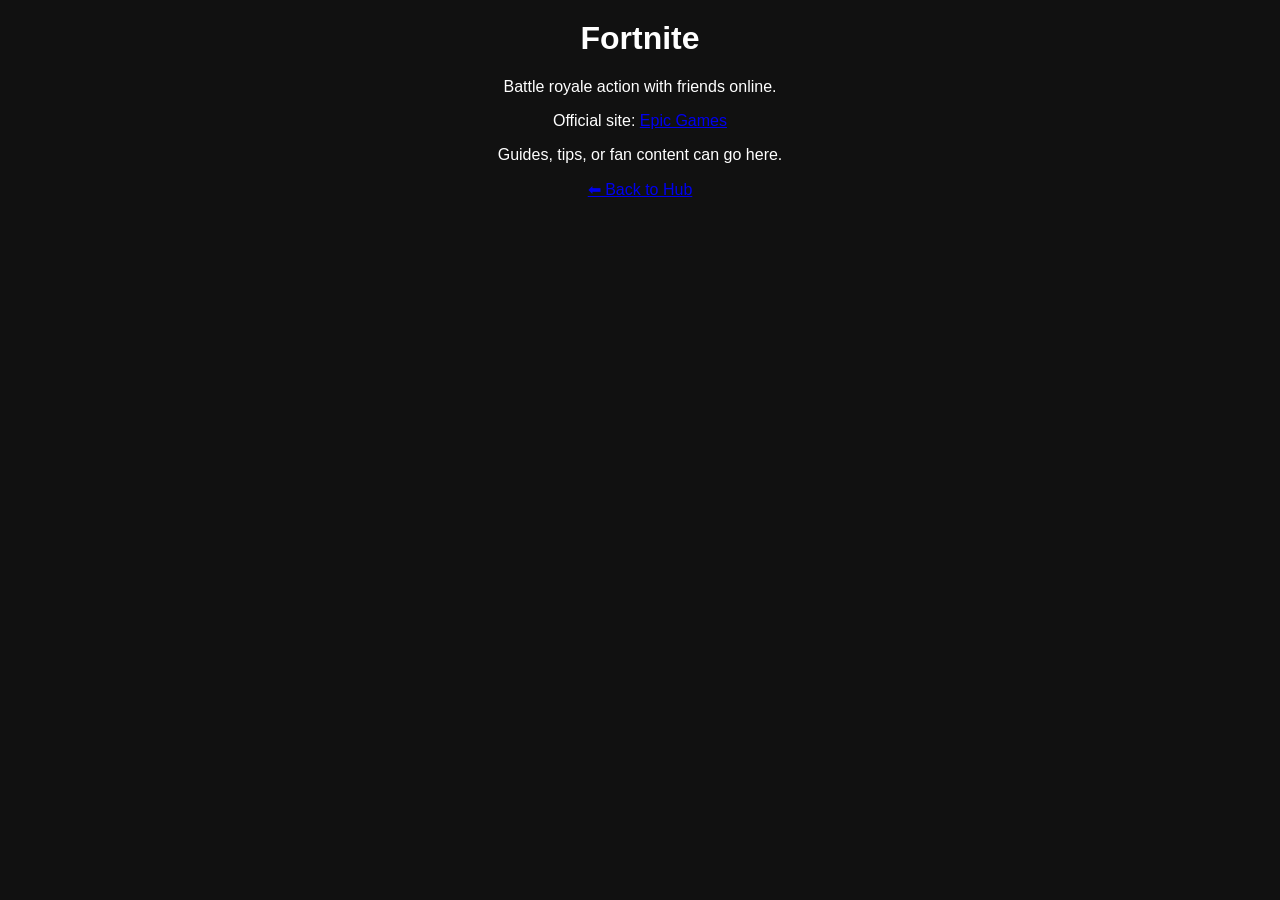
==== fortnite.html @ 340d3304 "Create fortnite.html" ====
<!DOCTYPE html>
<html>
<head>
  <title>Fortnite - PixelPlay Hub</title>
  <link rel="stylesheet" href="style.css">
</head>
<body>
  <h1>Fortnite</h1>
  <p>Battle royale action with friends online.</p>
  <p>Official site: <a href="https://www.epicgames.com/fortnite/en-US/home" target="_blank">Epic Games</a></p>
  
  <p>Guides, tips, or fan content can go here.</p>

  <a href="index.html">⬅ Back to Hub</a>
</body>
</html>
---- style.css ----
body {
  background-color: #111; /* dark background */
  color: white;           /* text color */
  font-family: Arial, sans-serif;
  text-align: center;
  margin: 0;
  padding: 0;
}

h1 {
  margin-top: 20px;
}

ul {
  list-style: none; /* remove bullets */
  padding: 0;
}

li {
  margin: 10px 0;
  font-size: 20px;
}
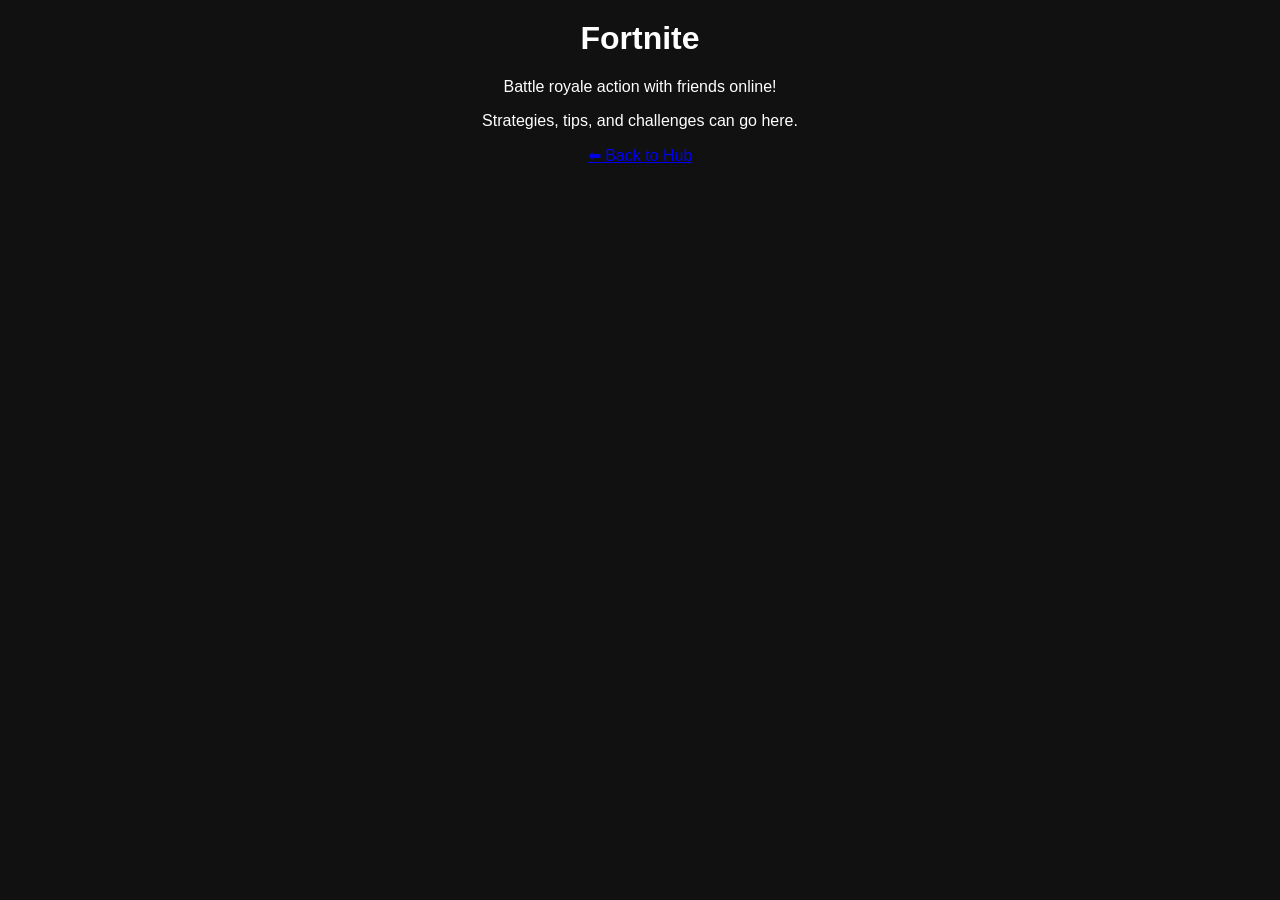
==== commit ac76751b: "Update fortnite.html" ====
--- a/fortnite.html
+++ b/fortnite.html
@@ -6,10 +6,8 @@
 </head>
 <body>
   <h1>Fortnite</h1>
-  <p>Battle royale action with friends online.</p>
-  <p>Official site: <a href="https://www.epicgames.com/fortnite/en-US/home" target="_blank">Epic Games</a></p>
-  
-  <p>Guides, tips, or fan content can go here.</p>
+  <p>Battle royale action with friends online!</p>
+  <p>Strategies, tips, and challenges can go here.</p>
 
   <a href="index.html">⬅ Back to Hub</a>
 </body>
